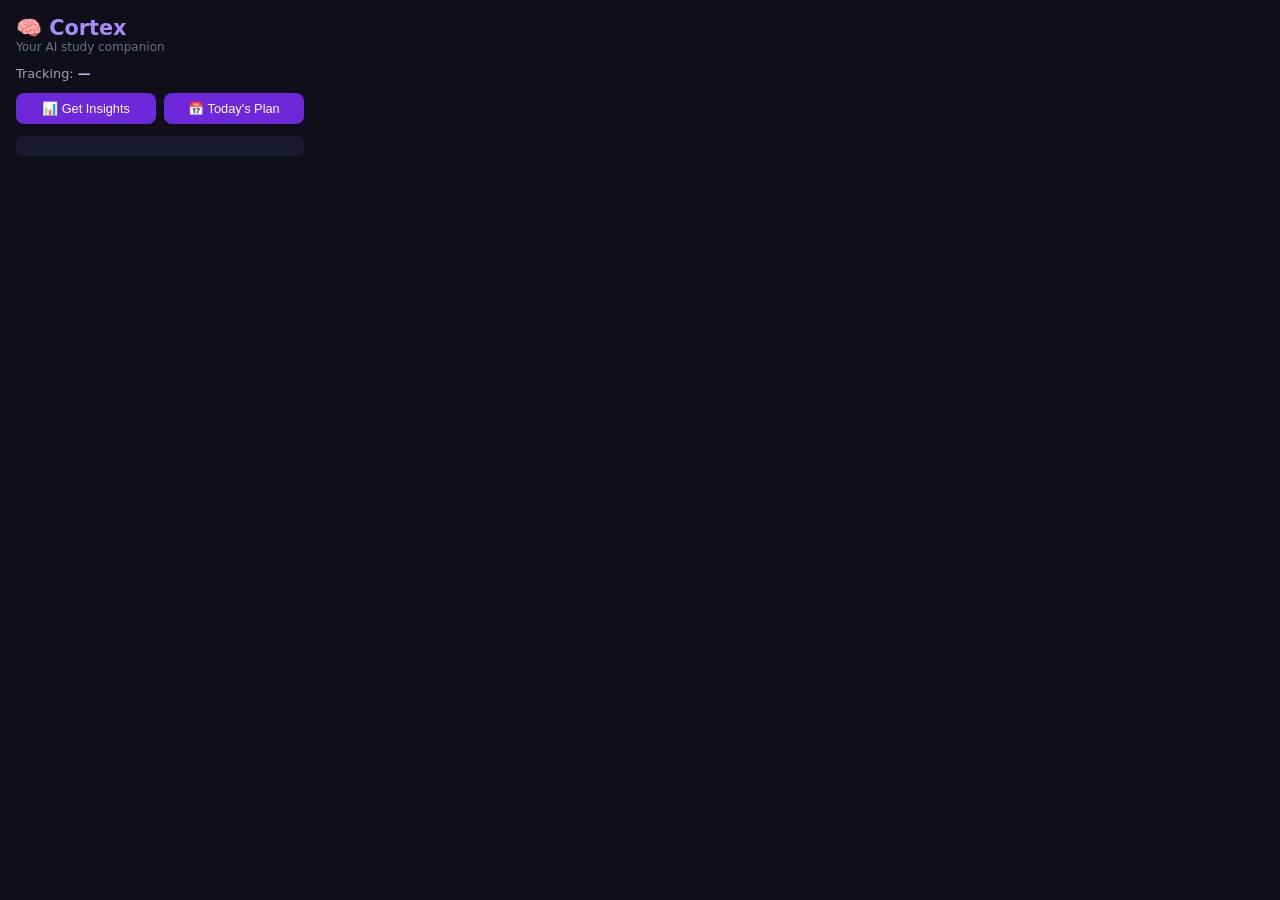
==== extension/popup/popup.html @ 29ec93f3 "test commit" ====
<!DOCTYPE html>
<html lang="en">
<head>
  <meta charset="UTF-8" />
  <meta name="viewport" content="width=device-width, initial-scale=1.0" />
  <title>Cortex</title>
  <link rel="stylesheet" href="popup.css" />
</head>
<body>
  <header>
    <h1>🧠 Cortex</h1>
    <p class="subtitle">Your AI study companion</p>
  </header>

  <main>
    <section id="status-section">
      <p id="tracking-status">Tracking: <span id="current-site">—</span></p>
    </section>

    <section id="actions">
      <button id="btn-analyze">📊 Get Insights</button>
      <button id="btn-plan">📅 Today's Plan</button>
    </section>

    <section id="output-section">
      <pre id="output"></pre>
    </section>
  </main>

  <script src="popup.js"></script>
</body>
</html>
---- extension/popup/popup.css ----
* { box-sizing: border-box; margin: 0; padding: 0; }

body {
  width: 320px;
  min-height: 200px;
  font-family: "Segoe UI", system-ui, sans-serif;
  background: #0f0f1a;
  color: #e2e2f0;
  padding: 16px;
}

header { margin-bottom: 12px; }

h1 { font-size: 1.3rem; font-weight: 700; color: #a78bfa; }

.subtitle { font-size: 0.75rem; color: #6b7280; }

#status-section {
  font-size: 0.8rem;
  color: #9ca3af;
  margin-bottom: 12px;
}

#status-section span { color: #c4b5fd; font-weight: 600; }

#actions { display: flex; gap: 8px; margin-bottom: 12px; }

button {
  flex: 1;
  padding: 8px 6px;
  border: none;
  border-radius: 8px;
  background: #6d28d9;
  color: #fff;
  font-size: 0.8rem;
  cursor: pointer;
  transition: background 0.2s;
}

button:hover { background: #7c3aed; }

#output {
  background: #1a1a2e;
  border-radius: 6px;
  padding: 10px;
  font-size: 0.75rem;
  line-height: 1.5;
  white-space: pre-wrap;
  max-height: 200px;
  overflow-y: auto;
  color: #d1d5db;
}
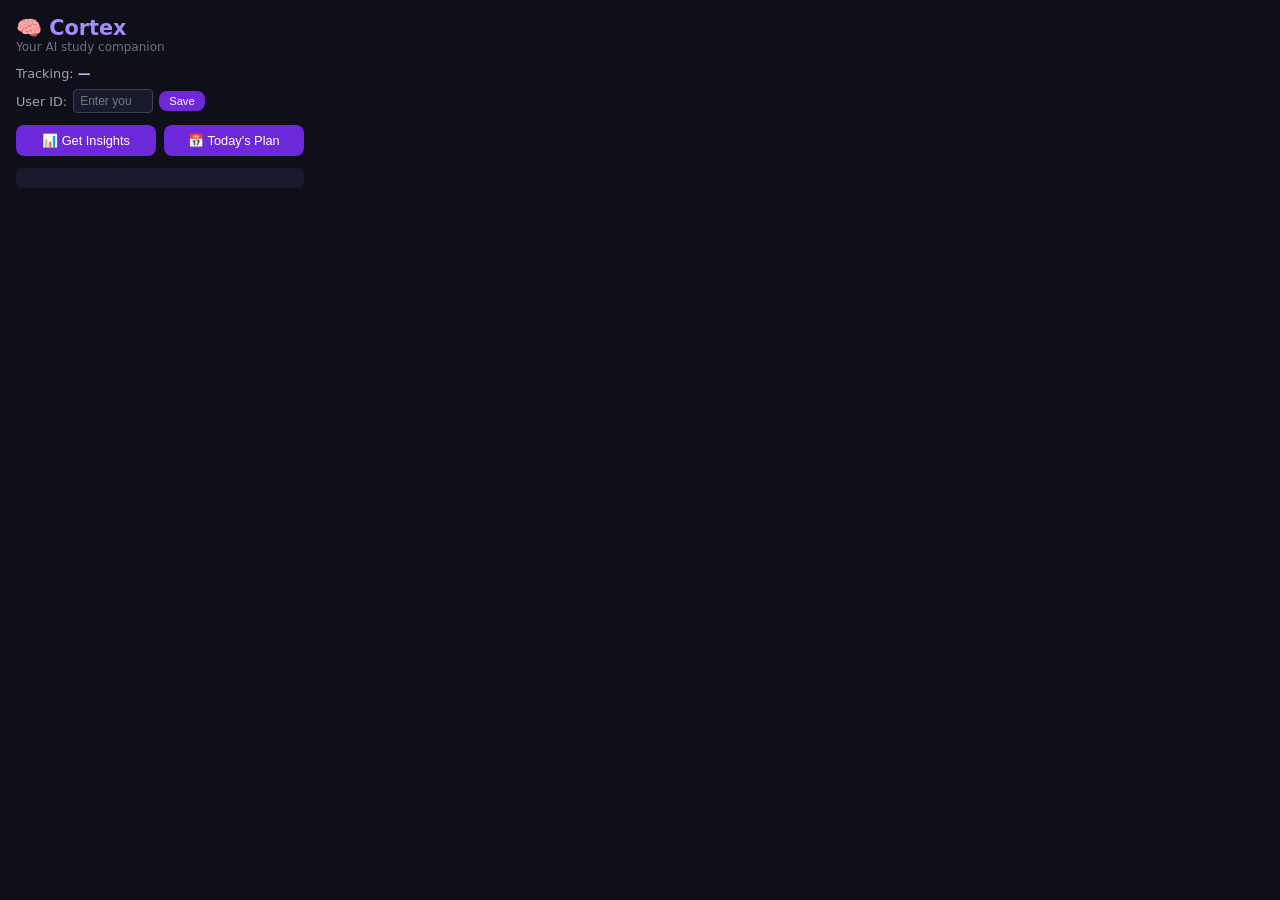
==== commit 20195e91: "Resolved conflicts after stash" ====
--- a/extension/popup/popup.html
+++ b/extension/popup/popup.html
@@ -15,6 +15,12 @@
   <main>
     <section id="status-section">
       <p id="tracking-status">Tracking: <span id="current-site">—</span></p>
+      <div id="user-id-section">
+        <label for="user-id-input">User ID:</label>
+        <input type="number" id="user-id-input" placeholder="Enter your ID" min="1" />
+        <button id="btn-save-id">Save</button>
+        <span id="id-status" class="id-status"></span>
+      </div>
     </section>
 
     <section id="actions">
--- a/extension/popup/popup.css
+++ b/extension/popup/popup.css
@@ -22,6 +22,35 @@
 }
 
 #status-section span { color: #c4b5fd; font-weight: 600; }
+
+#user-id-section {
+  display: flex;
+  align-items: center;
+  gap: 6px;
+  margin-top: 8px;
+  font-size: 0.8rem;
+}
+
+#user-id-input {
+  width: 80px;
+  padding: 4px 6px;
+  border: 1px solid #374151;
+  border-radius: 4px;
+  background: #1a1a2e;
+  color: #e2e2f0;
+  font-size: 0.75rem;
+}
+
+#btn-save-id {
+  flex: none;
+  padding: 4px 10px;
+  font-size: 0.7rem;
+}
+
+.id-status { font-size: 0.7rem; }
+.id-status.success { color: #34d399; }
+.id-status.error { color: #f87171; }
+
 
 #actions { display: flex; gap: 8px; margin-bottom: 12px; }
 
